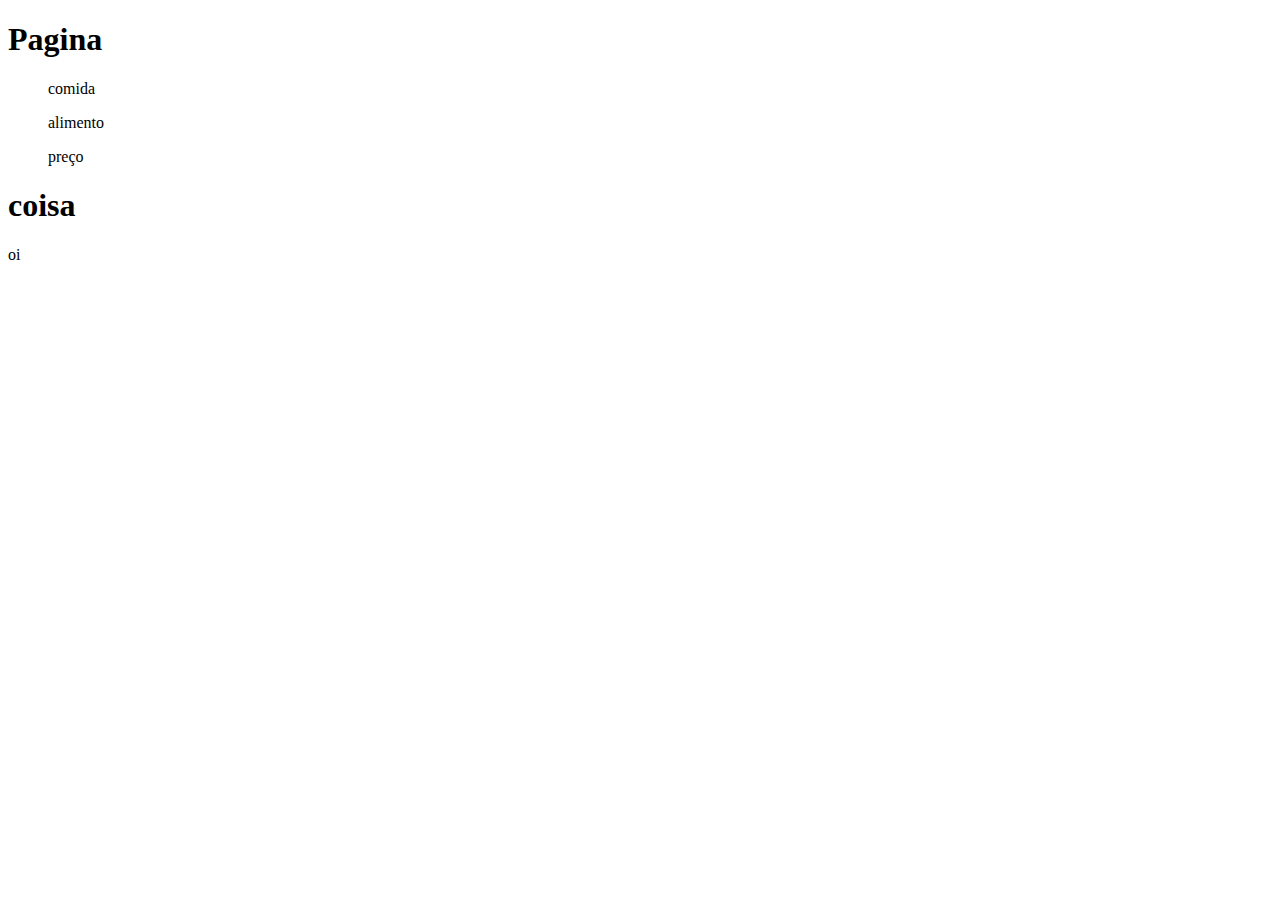
==== html/index.html @ f405b031 "Arquivos novos" ====
<!DOCTYPE html>
<html lang="en">

<head>
    <meta charset="UTF-8">
    <meta name="viewport" content="width=device-width, initial-scale=1.0">
    <title>Pagina 1</title>
</head>

<body>
    <header>
        <h1>Pagina</h1>
        <nav>
            <ul>comida</ul>
            <ul>alimento</ul>
            <ul>preço</ul>
        </nav>
    </header>
    <main>
        <h1>coisa</h1>
        <p>oi</p>
    </main>
</body>

</html>
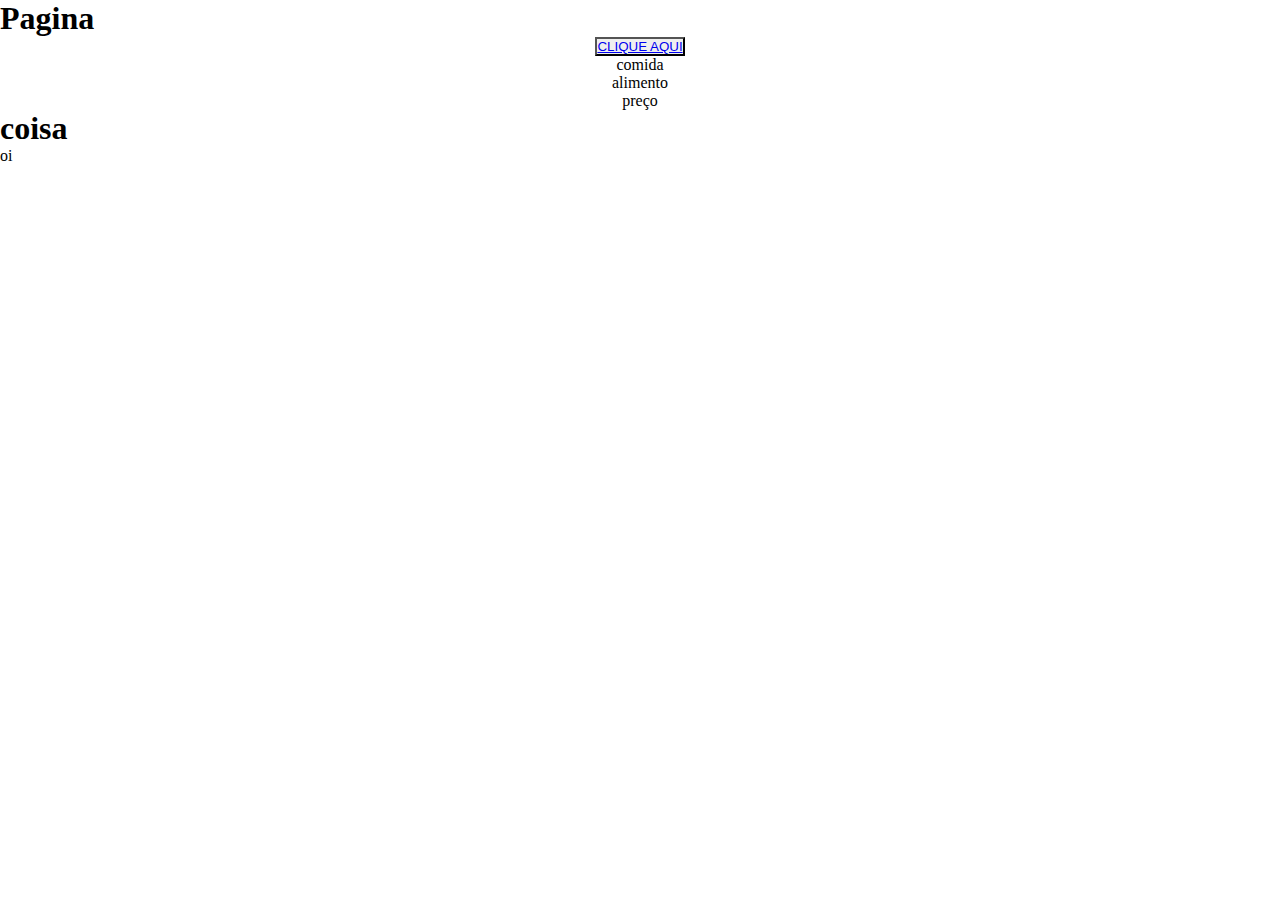
==== commit dae8af46: "coisas novas" ====
--- a/html/index.html
+++ b/html/index.html
@@ -4,13 +4,17 @@
 <head>
     <meta charset="UTF-8">
     <meta name="viewport" content="width=device-width, initial-scale=1.0">
+    <link rel="stylesheet" href="./SRC/css.css">
+    <link rel="stylesheet" href="./SRC/reset.css">
     <title>Pagina 1</title>
 </head>
 
 <body>
     <header>
         <h1>Pagina</h1>
+        
         <nav>
+            <button><a href="https://www.cursoemvideo.com/login/?redirect_to=https%3A%2F%2Fwww.cursoemvideo.com%2Fcurso%2Fcurso-de-algoritmo%2F">CLIQUE AQUI</a></button>
             <ul>comida</ul>
             <ul>alimento</ul>
             <ul>preço</ul>
--- a/html/SRC/css.css
+++ b/html/SRC/css.css
@@ -0,0 +1,6 @@
+nav {
+    display: flex;
+    flex-direction: column;
+    align-items: center;
+    justify-content: center;
+}